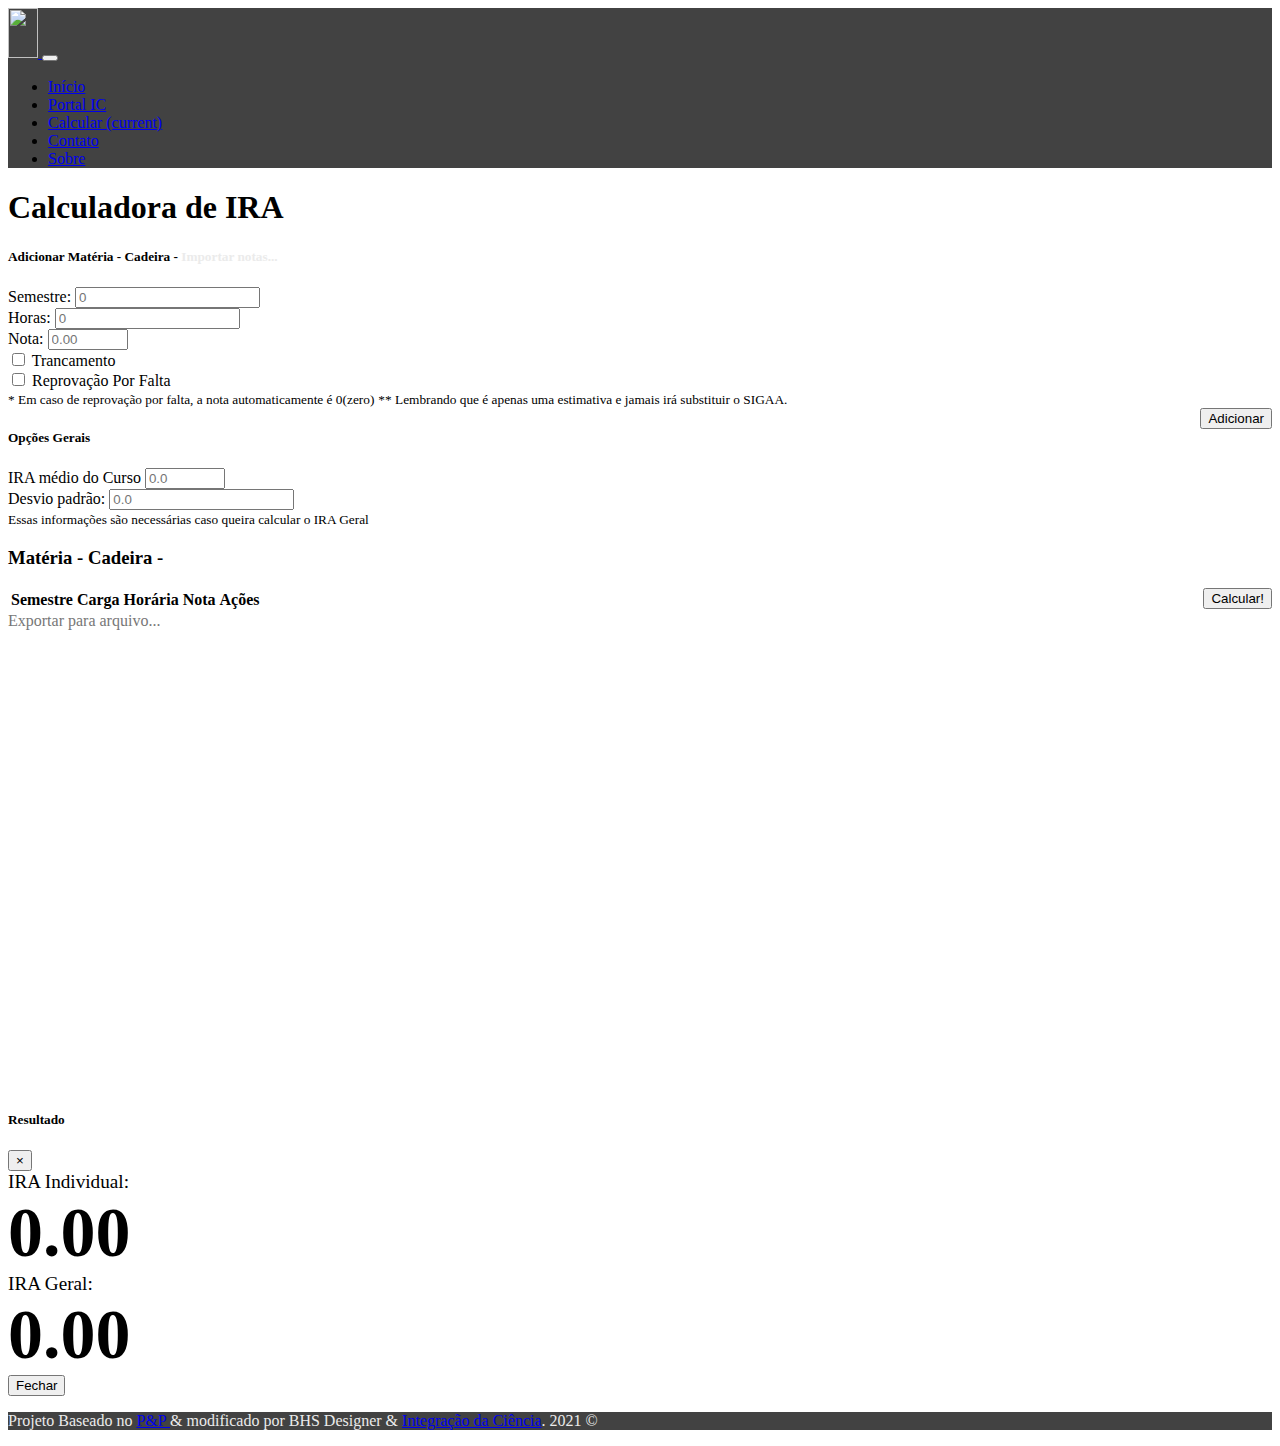
==== app.html @ d079df99 "Update app.html" ====
<!DOCTYPE html>
<!--[if lt IE 7]> <html class="no-js lt-ie9 lt-ie8 lt-ie7" lang="pt-BR" prefix="og: http://ogp.me/ns#"> <![endif]-->
<!--[if IE 7]>    <html class="no-js lt-ie9 lt-ie8" lang="pt-BR" prefix="og: http://ogp.me/ns#"> <![endif]-->
<!--[if IE 8]>    <html class="no-js lt-ie9" lang="pt-BR" prefix="og: http://ogp.me/ns#"> <![endif]-->
<!--[if gt IE 8]><!--> <html class="no-js" lang="pt-BR" prefix="og: http://ogp.me/ns#"> <!--<![endif]-->
			<meta name="viewport" content="width=device-width, initial-scale=1, user-scalable=no" />
		<link rel="stylesheet" href="assets/css/main.css" />
		<noscript><link rel="stylesheet" href="assets/css/noscript.css" /></noscript>
<html lang="pt-br, en" xmlns="https://www.w3.org/1999/xhtml" xmlns:fb="http://ogp.me/ns/fb#"/>
	<head>
    				<meta charset="utf-8"/>
        				<meta http-equiv="X-UA-Compatible" content="IE=edge"/>
        				<meta name="viewport" content="width=device-width, initial-scale=1"/>
        				<meta http-equiv="Content-Language" content="pt-br, en, fr, it"/>
        				<meta name="description" content="Calculadora de IRA UNILA - 2021/2023 - Engenharia Física, CAENFIS - Centro Acadêmico de Engenharia Física da Unila, UNILA, Engenharia Física da Unila, Engenharia Física Brasil, Engenharia Física da Unila Brasil, Engenharia Física da Mundo, Engenharia Física da Brazil, Engenharia Física da World, PTI Unila, Unila PTI, Brazil, Argentina, Paraguai, Peru, Colombia, Mexico, Haiti, Venezuela, Mundo do conhecimento Físico no Brasil, Física Quântica, Física Moderna, Bruno Henrique Dourado Macedo, John Silva, Renan, Felipe, Bruno, Gustavo, Raphael Fortes, Luciano, Eduardo, PTI Unila, Unila PTI, Brazil, Argentina, Paraguai, Peru, Colombia, Mexico, Haiti, Venezuela, Mundo do conhecimento Físico no Brasil, Centro de Física e Engenharias do Brazil, CAENFIS," />
        				<meta name="keywords" content="Calculadora de IRA UNILA - 2021/2023 - Engenharia Física, CAENFIS - Centro Acadêmico de Engenharia Física da Unila, UNILA, Engenharia Física da Unila, Engenharia Física Brasil, Engenharia Física da Unila Brasil, Engenharia Física da Mundo, Engenharia Física da Brazil, Engenharia Física da World, PTI Unila, Unila PTI, Brazil, Argentina, Paraguai, Peru, Colombia, Mexico, Haiti, Venezuela, Mundo do conhecimento Físico no Brasil, Física Quântica, Física Moderna, Bruno Henrique Dourado Macedo, John Silva, Renan, Felipe, Bruno, Gustavo, Raphael Fortes, Luciano, Eduardo, PTI Unila, Unila PTI, Brazil, Argentina, Paraguai, Peru, Colombia, Mexico, Haiti, Venezuela, Mundo do conhecimento Físico no Brasil, Centro de Física e Engenharias do Brazil, CAENFIS,"/>
		    				<meta property="og:author" content='https://www.facebook.com/brunohdmacedo' />
		    				<meta property="fb:author" content='https://www.facebook.com/brunohdmacedo' />
		    				<meta property="fb:app_id" content="brunohdmacedo" />
		    				<meta property="fb:admins" content="brunohdmacedo"/>
		    				<meta property="twitter:site" content="@brunohdmacedo" />
		    				<meta property="twitter:creator" content="@brunohdmacedo" />
		    				<meta property="twitter:title" content="@brunohdmacedo" />
    						<link rel="icon" type="image/png" href="https://png.pngtree.com/png-vector/20230213/ourmid/pngtree-capybara-mascot-png-image_6598924.png">


					<!--						/  METAS  /					-->
					<!-- open graph -->
					<meta property="og:locale" content="pt_BR">
					<meta property="og:title" content="Calculadora de IRA UNILA - 2021/2023 - Engenharia Física, CAENFIS - Centro Acadêmico de Engenharia Física da Unila, UNILA, Engenharia Física da Unila, Engenharia Física Brasil, Engenharia Física da Unila Brasil, Engenharia Física da Mundo, Engenharia Física da Brazil, Engenharia Física da World, PTI Unila, Unila PTI, Brazil, Argentina, Paraguai, Peru, Colombia, Mexico, Haiti, Venezuela, Mundo do conhecimento Físico no Brasil, Física Quântica, Física Moderna, Bruno Henrique Dourado Macedo, John Silva, Renan, Felipe, Bruno, Gustavo, Raphael Fortes, Luciano, Eduardo, PTI Unila, Unila PTI, Brazil, Argentina, Paraguai, Peru, Colombia, Mexico, Haiti, Venezuela, Mundo do conhecimento Físico no Brasil, Centro de Física e Engenharias do Brazil, CAENFIS,">
					<meta property="og:type" content="article">
					<meta property="og:url" content="#">
					<meta property="og:image" content="#">
					<meta property="og:image:width" content="200" />
					<meta property="og:image:height" content="200" />
					<meta property="og:description" content="Calculadora de IRA UNILA - 2021/2023 - Engenharia Física, CAENFIS - Centro Acadêmico de Engenharia Física da Unila, UNILA, Engenharia Física da Unila, Engenharia Física Brasil, Engenharia Física da Unila Brasil, Engenharia Física da Mundo, Engenharia Física da Brazil, Engenharia Física da World, PTI Unila, Unila PTI, Brazil, Argentina, Paraguai, Peru, Colombia, Mexico, Haiti, Venezuela, Mundo do conhecimento Físico no Brasil, Física Quântica, Física Moderna, Bruno Henrique Dourado Macedo, John Silva, Renan, Felipe, Bruno, Gustavo, Raphael Fortes, Luciano, Eduardo, PTI Unila, Unila PTI, Brazil, Argentina, Paraguai, Peru, Colombia, Mexico, Haiti, Venezuela, Mundo do conhecimento Físico no Brasil, Centro de Física e Engenharias do Brazil, CAENFIS," />
					<meta property="og:site_name" content="Calculadora de IRA UNILA - 2021/2023 - Engenharia Física">
					<meta property="fb:app_id" content="097aad3faaddb58039f7bc72b7d4302b" />
					<link rel="image_src" href="icone.ico">
					<meta name="robots" content="index, follow">
					<!-- open graph -->
					<!--fim metas-->

					<!-- WP HEAD  			-->
					<meta name="description" content="Calculadora de IRA UNILA - 2021/2023 - Engenharia Física, CAENFIS - Centro Acadêmico de Engenharia Física da Unila, UNILA, Engenharia Física da Unila, Engenharia Física Brasil, Engenharia Física da Unila Brasil, Engenharia Física da Mundo, Engenharia Física da Brazil, Engenharia Física da World, PTI Unila, Unila PTI, Brazil, Argentina, Paraguai, Peru, Colombia, Mexico, Haiti, Venezuela, Mundo do conhecimento Físico no Brasil, Física Quântica, Física Moderna, Bruno Henrique Dourado Macedo, John Silva, Renan, Felipe, Bruno, Gustavo, Raphael Fortes, Luciano, Eduardo, PTI Unila, Unila PTI, Brazil, Argentina, Paraguai, Peru, Colombia, Mexico, Haiti, Venezuela, Mundo do conhecimento Físico no Brasil, Centro de Física e Engenharias do Brazil, CAENFIS," />
					<link rel="canonical" href="#" />
					<link rel="next" href="#s" />
					<meta property="og:locale" content="pt_BR" />
					<meta property="og:type" content="website" />
					<meta property="og:title" content="Calculadora de IRA UNILA - 2021/2023 - Engenharia Física, CAENFIS - Centro Acadêmico de Engenharia Física da Unila" />
					<meta property="og:description" content="Calculadora de IRA UNILA - 2021/2023- Engenharia Física, CAENFIS - Centro Acadêmico de Engenharia Física da Unila, UNILA, Engenharia Física da Unila, Engenharia Física Brasil, Engenharia Física da Unila Brasil, Engenharia Física da Mundo, Engenharia Física da Brazil, Engenharia Física da World, PTI Unila, Unila PTI, Brazil, Argentina, Paraguai, Peru, Colombia, Mexico, Haiti, Venezuela, Mundo do conhecimento Físico no Brasil, Física Quântica, Física Moderna, Bruno Henrique Dourado Macedo, John Silva, Renan, Felipe, Bruno, Gustavo, Raphael Fortes, Luciano, Eduardo, PTI Unila, Unila PTI, Brazil, Argentina, Paraguai, Peru, Colombia, Mexico, Haiti, Venezuela, Mundo do conhecimento Físico no Brasil, Centro de Física e Engenharias do Brazil, CAENFIS," />
					<meta property="og:url" content="http://caenfis.com.br/" />
					<meta property="og:site_name" content="Calculadora de IRA UNILA - 2021/2023 - Engenharia Física, CAENFIS - Centro Acadêmico de Engenharia Física da Unila" />
					<meta name="twitter:card" content="summary" />
					<meta name="twitter:description" content="Calculadora de IRA UNILA - 2021/2023 - Engenharia Física, CAENFIS - Centro Acadêmico de Engenharia Física da Unila, UNILA, Engenharia Física da Unila, Engenharia Física Brasil, Engenharia Física da Unila Brasil, Engenharia Física da Mundo, Engenharia Física da Brazil, Engenharia Física da World, PTI Unila, Unila PTI, Brazil, Argentina, Paraguai, Peru, Colombia, Mexico, Haiti, Venezuela, Mundo do conhecimento Físico no Brasil, Física Quântica, Física Moderna, Bruno Henrique Dourado Macedo, John Silva, Renan, Felipe, Bruno, Gustavo, Raphael Fortes, Luciano, Eduardo, PTI Unila, Unila PTI, Brazil, Argentina, Paraguai, Peru, Colombia, Mexico, Haiti, Venezuela, Mundo do conhecimento Físico no Brasil, Centro de Física e Engenharias do Brazil, CAENFIS," />
					<meta name="twitter:title" content="Calculadora de IRA UNILA - 2021/2023 - Engenharia Física, CAENFIS - Centro Acadêmico de Engenharia Física da Unila" />
					<script type='application/ld+json'>{"@context":"http:\/\/schema.org","@type":"WebSite","@id":"#website","url":"http:\/\/caenfis.com.br\/","name":"CAENFIS","potentialAction":{"@type":"SearchAction","target":"http:\/\/caenfis.com.br\/?s={search_term_string}","query-input":"required name=search_term_string"}}</script>
					<!-- / Yoast SEO plugin. -->
	<meta charset="utf-8">
	<title>Calculadora de IRA UNILA - 2021/2023</title>
	<meta name="viewport" content="width=device-width, initial-scale=1, shrink-to-fit=no" />
	<link href="assets/img/astronala.png" rel="shortcut icon" />
	<link href="https://fonts.googleapis.com/css2?family=Roboto+Slab:wght@100;300;500&amp;family=Roboto:wght@100;300;500&amp;display=swap" rel="stylesheet" />
	<link href="css/bootstrap.min.css" rel="stylesheet" />
	<link href="css/style.css" rel="stylesheet" /><script
      src="https://kit.fontawesome.com/1a10091c3c.js"
      crossorigin="anonymous"
    ></script>
  </head>
<body>
<nav class="navbar navbar-expand-md navbar-dark" style="background-color: #424242"><a class="navbar-brand" href="index.html"><img alt="" class="d-inline-block align-top" height="50" loading="lazy" src="assets/img/astronala.png" width="30" /> </a><button aria-controls="collapsibleNavId" aria-expanded="false" aria-label="Toggle navigation" class="navbar-toggler d-lg-none" data-target="#collapsibleNavId" data-toggle="collapse" type="button"></button>
<div class="collapse navbar-collapse" id="collapsibleNavId">
<ul class="navbar-nav mr-auto mt-2 mt-lg-0">
	<li class="nav-item"><a class="nav-link" href="index.html">In&iacute;cio</a></li>
	<li class="nav-item"><a class="nav-link" href="https://iciencia.info/portal/">Portal IC</a></li>
	<li class="nav-item active"><a class="nav-link" href="app.html">Calcular <span class="sr-only">(current)</span></a></li>
	<li class="nav-item"><a class="nav-link" href="contact.html">Contato</a></li>
	<li class="nav-item"><a class="nav-link" href="about.html">Sobre</a></li>
</ul>
</div>
</nav>

<div class="container mt-4" style="height: auto; min-height: 100vh">
<div class="row">
<div class="col-sm-12">
<h1>Calculadora de IRA</h1>
</div>
</div>

<div id="message"></div>

<div class="row mt-5">
<div class="col-md-4">
<div class="card" style="border-radius: 15px">
<h5 class="card-header blue text-white" style="
                border-top-right-radius: 15px;
                border-top-left-radius: 15px;
              ">Adicionar Mat&eacute;ria - Cadeira - <span class="import-text" onclick="handleSelectFile()" style="color: #ebebeb">Importar notas...</span></h5>

<div class="card-body">
<form id="formCadeira" name="formCadeira" onsubmit="addGrade(event)">
<div class="row">
<div class="col-sm-4">
<div class="form-group"><label for="">Semestre:</label> <input class="form-control" id="semestre" min="0" name="semestre" placeholder="0" required="" type="number" /></div>
</div>

<div class="col-sm-4">
<div class="form-group"><label for="">Horas:</label> <input class="form-control" id="horas" min="0" name="horas" placeholder="0" required="" type="number" /></div>
</div>

<div class="col-sm-4">
<div class="form-group"><label for="">Nota:</label> <input class="form-control" id="nota" max="10" min="0" name="nota" placeholder="0.00" required="" step="0.01" type="number" /></div>
</div>
</div>

<div class="row">
<div class="form-group ml-3">
<div class="form-check form-check-inline"><label class="form-check-label"><input class="form-check-input" id="tranca" name="opcao" type="checkbox" value="tranca" /> Trancamento </label></div>

<div class="form-check form-check-inline"><label class="form-check-label"><input class="form-check-input" id="falta" name="opcao" type="checkbox" value="falta" /> Reprova&ccedil;&atilde;o Por Falta </label></div>
<small class="form-text text-muted" id="helpId">* Em caso de reprova&ccedil;&atilde;o por falta, a nota automaticamente &eacute; 0(zero)</small> <small class="form-text text-muted" id="helpId">** Lembrando que &eacute; apenas uma estimativa e jamais ir&aacute; substituir o SIGAA.</small></div>
</div>
<button class="btn btn-success" style="float: right" type="submit">Adicionar</button></form>
</div>
</div>

<div class="card mt-3" style="border-radius: 15px">
<h5 class="card-header blue text-white" style="
                border-top-right-radius: 15px;
                border-top-left-radius: 15px;
              ">Op&ccedil;&otilde;es Gerais</h5>

<div class="card-body">
<div class="row">
<div class="col-sm-6">
<div class="form-group"><label for="iraCurso">IRA m&eacute;dio do Curso</label> <input class="form-control" id="iraCurso" max="10" min="0" name="iraCurso" placeholder="0.0" step="0.01" type="number" /></div>
</div>

<div class="col-sm-6">
<div class="form-group"><label for="desvioPadrao">Desvio padr&atilde;o:</label> <input class="form-control" id="desvioPadrao" name="desvioPadrao" placeholder="0.0" step="0.01" type="number" /></div>
</div>
</div>
<small class="form-text text-muted">Essas informa&ccedil;&otilde;es s&atilde;o necess&aacute;rias caso queira calcular o IRA Geral</small></div>
</div>
</div>

<div class="col-md-8">
<div class="row mb-4">
<div class="col-md-6">
<h3>Mat&eacute;ria - Cadeira -</h3>
</div>

<div class="col-sm-6"><button class="btn btn-success" id="buttonCalc" onclick="renderResult()" style="float: right" type="button">Calcular!</button></div>
</div>

<table class="table table-hover text-center">
	<thead class="thead-default">
		<tr>
			<th>Semestre</th>
			<th>Carga Hor&aacute;ria</th>
			<th>Nota</th>
			<th>A&ccedil;&otilde;es</th>
		</tr>
	</thead>
	<tbody id="table-content">
	</tbody>
</table>
<span class="import-text" onclick="handleSaveFile()" style="color: #777777">Exportar para arquivo...</span></div>
</div>
</div>
<!-- Modal -->

<div aria-hidden="true" aria-labelledby="resultadoIra" class="modal fade" id="modalResult" role="dialog" tabindex="-1">
<div class="modal-dialog" role="document">
<div class="modal-content">
<div class="modal-header">
<h5 class="modal-title">Resultado</h5>
<button aria-label="Close" class="close" data-dismiss="modal" type="button"><span aria-hidden="true">&times;</span></button></div>

<div class="modal-body text-center">
<div class="row">
<div class="col-sm-6"><span style="font-size: 1.2em">IRA Individual:</span><br />
<span id="indivualResult" style="font-weight: bold; font-size: 70px">0.00</span></div>

<div class="col-sm-6"><span style="font-size: 1.2em">IRA Geral:</span><br />
<span id="generalResult" style="font-weight: bold; font-size: 70px">0.00</span></div>
</div>
</div>

<div class="modal-footer"><button class="btn btn-secondary" data-dismiss="modal" type="button">Fechar</button></div>
</div>
</div>
</div>

<footer class="blue py-2 mt-4" style="background-color: #424242">
<div class="container">
<div class="row justify-content-center text-center" style="color: #ebebeb">
<p>Projeto Baseado no <a href="https://iracalculator.online" target="_blank"> P&amp;P </a> &amp; modificado por BHS Designer &amp; <a href="https://iciencia.info" target="_blank"> Integra&ccedil;&atilde;o da Ci&ecirc;ncia</a>. 2021 &copy;</p>
</div>
</div>
</footer>
<script
      src="https://code.jquery.com/jquery-3.3.1.slim.min.js"
      integrity="sha384-q8i/X+965DzO0rT7abK41JStQIAqVgRVzpbzo5smXKp4YfRvH+8abtTE1Pi6jizo"
      crossorigin="anonymous"
    ></script><script
      src="https://cdnjs.cloudflare.com/ajax/libs/popper.js/1.14.7/umd/popper.min.js"
      integrity="sha384-UO2eT0CpHqdSJQ6hJty5KVphtPhzWj9WO1clHTMGa3JDZwrnQq4sF86dIHNDz0W1"
      crossorigin="anonymous"
    ></script><script src="js/bootstrap.min.js"></script><script src="js/FileSaver.js"></script><script src="js/script.js"></script></body>
</html>
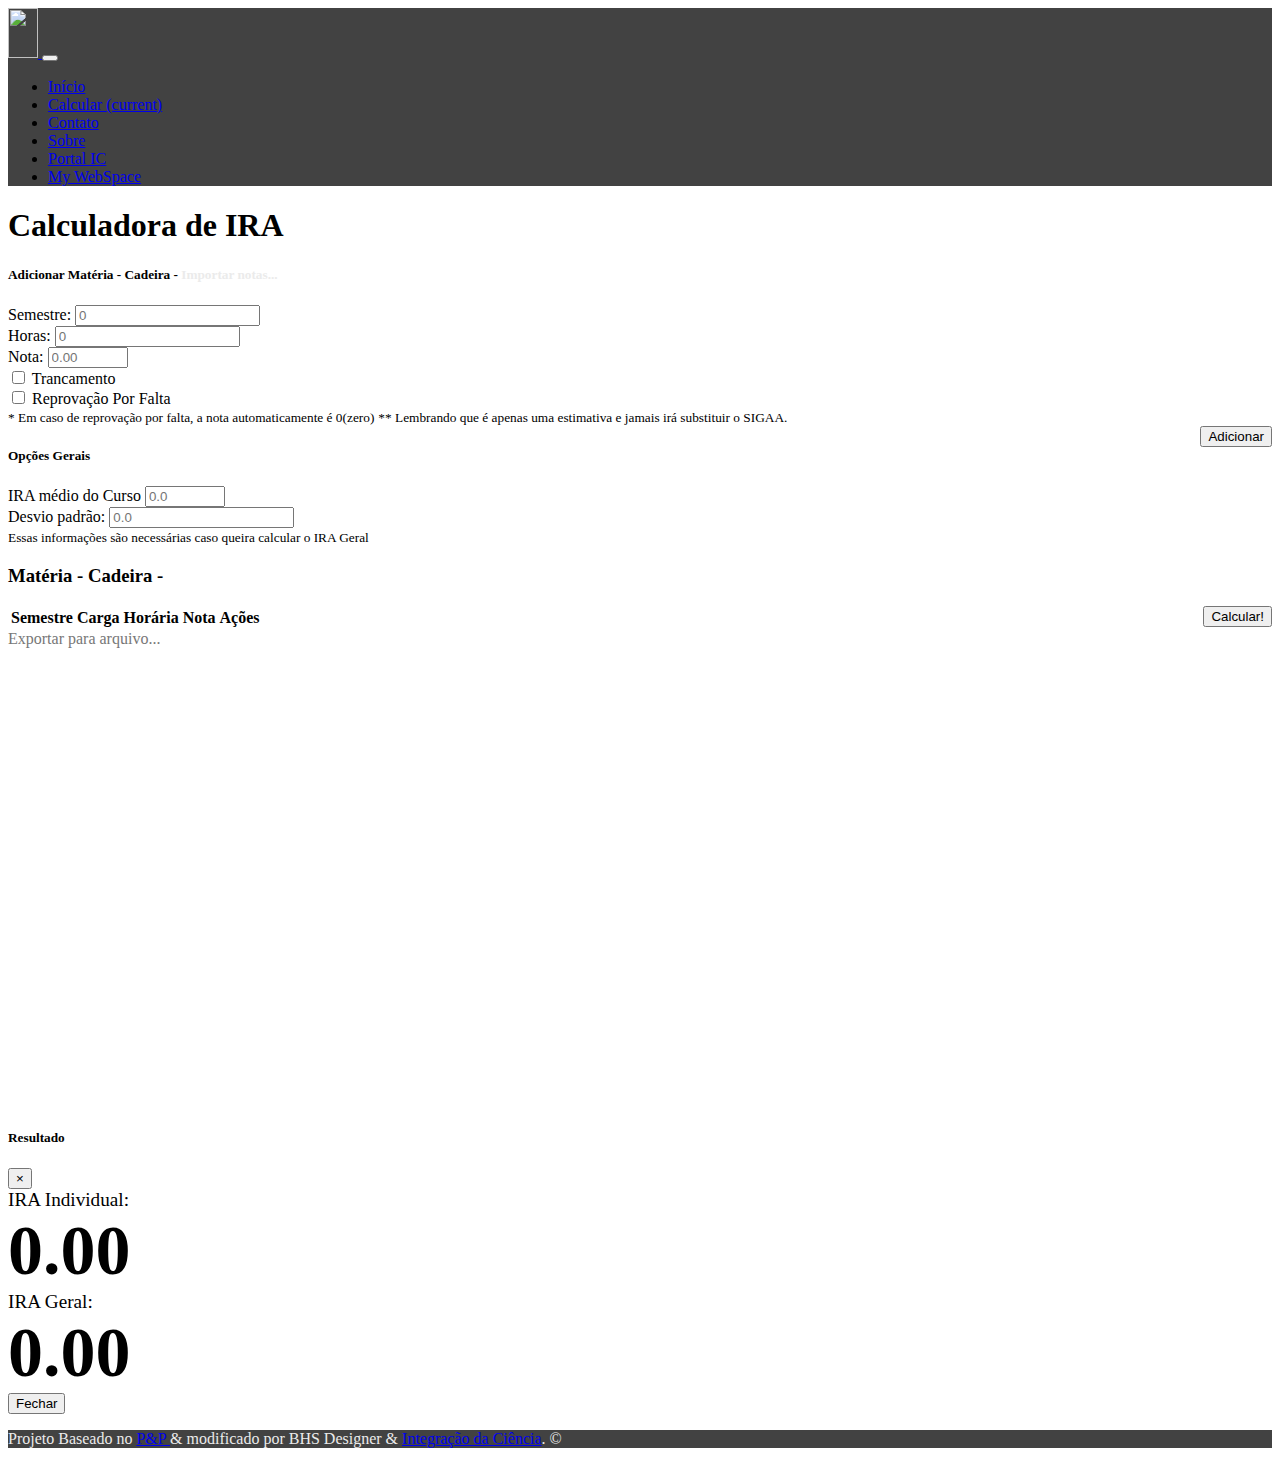
==== commit 69466752: "Update app.html" ====
--- a/app.html
+++ b/app.html
@@ -57,7 +57,7 @@
 					<script type='application/ld+json'>{"@context":"http:\/\/schema.org","@type":"WebSite","@id":"#website","url":"http:\/\/caenfis.com.br\/","name":"CAENFIS","potentialAction":{"@type":"SearchAction","target":"http:\/\/caenfis.com.br\/?s={search_term_string}","query-input":"required name=search_term_string"}}</script>
 					<!-- / Yoast SEO plugin. -->
 	<meta charset="utf-8">
-	<title>Calculadora de IRA UNILA - 2021/2023</title>
+	<title>Calculadora de IRA UNILA</title>
 	<meta name="viewport" content="width=device-width, initial-scale=1, shrink-to-fit=no" />
 	<link href="assets/img/astronala.png" rel="shortcut icon" />
 	<link href="https://fonts.googleapis.com/css2?family=Roboto+Slab:wght@100;300;500&amp;family=Roboto:wght@100;300;500&amp;display=swap" rel="stylesheet" />
@@ -72,10 +72,11 @@
 <div class="collapse navbar-collapse" id="collapsibleNavId">
 <ul class="navbar-nav mr-auto mt-2 mt-lg-0">
 	<li class="nav-item"><a class="nav-link" href="index.html">In&iacute;cio</a></li>
-	<li class="nav-item"><a class="nav-link" href="https://iciencia.info/portal/">Portal IC</a></li>
 	<li class="nav-item active"><a class="nav-link" href="app.html">Calcular <span class="sr-only">(current)</span></a></li>
 	<li class="nav-item"><a class="nav-link" href="contact.html">Contato</a></li>
 	<li class="nav-item"><a class="nav-link" href="about.html">Sobre</a></li>
+	<li class="nav-item"><a class="nav-link" href="https://iciencia.info/portal/">Portal IC</a></li>
+	<li class="nav-item"><a class="nav-link" href="https://iciencia.info/portal/">My WebSpace</a></li>
 </ul>
 </div>
 </nav>
@@ -195,7 +196,7 @@
 <footer class="blue py-2 mt-4" style="background-color: #424242">
 <div class="container">
 <div class="row justify-content-center text-center" style="color: #ebebeb">
-<p>Projeto Baseado no <a href="https://iracalculator.online" target="_blank"> P&amp;P </a> &amp; modificado por BHS Designer &amp; <a href="https://iciencia.info" target="_blank"> Integra&ccedil;&atilde;o da Ci&ecirc;ncia</a>. 2021 &copy;</p>
+<p>Projeto Baseado no <a href="https://iracalculator.online" target="_blank"> P&amp;P </a> &amp; modificado por BHS Designer &amp; <a href="https://iciencia.info" target="_blank"> Integra&ccedil;&atilde;o da Ci&ecirc;ncia</a>. &copy;</p>
 </div>
 </div>
 </footer>
